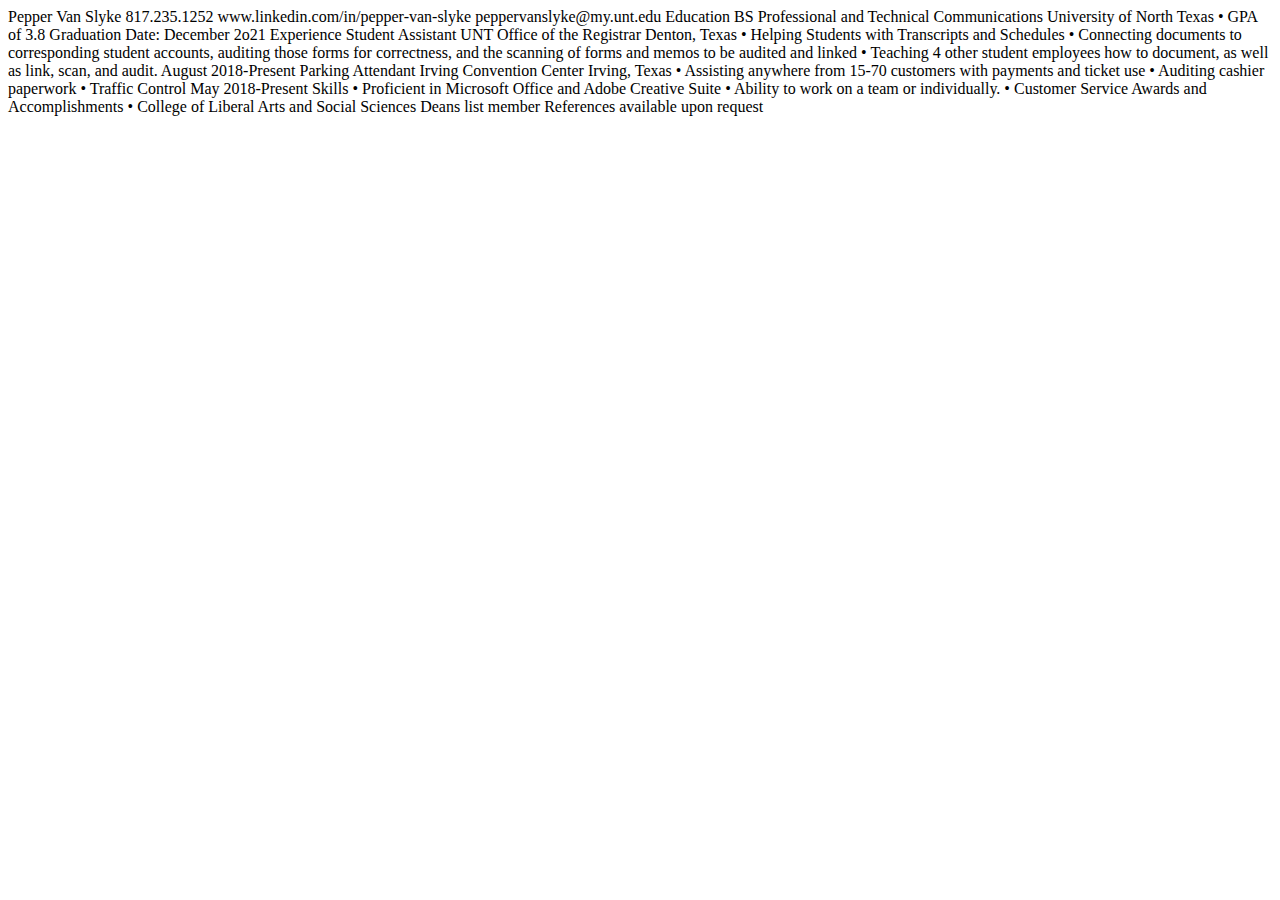
==== Resume.html @ 86b9b0ae "Add files via upload" ====
<!DOCTYPE html>
<html lang="en">
<head>
    <meta charset="UTF-8">
    <meta name="viewport" content="width=device-width, initial-scale=1.0">
    <title>Resume</title>
</head>
<body>
    Pepper Van Slyke
817.235.1252	www.linkedin.com/in/pepper-van-slyke	peppervanslyke@my.unt.edu

Education
 BS Professional and Technical Communications
University of North Texas
•	GPA of 3.8	Graduation Date: December 2o21
Experience
Student Assistant 
UNT Office of the Registrar
Denton, Texas
•	Helping Students with Transcripts and Schedules
•	Connecting documents to corresponding student accounts, auditing those forms for correctness, and the scanning of forms and memos to be audited and linked
•	Teaching 4 other student employees how to document, as well as link, scan, and audit.	 August 2018-Present

Parking Attendant
Irving Convention Center
Irving, Texas
•	Assisting anywhere from 15-70 customers with payments and ticket use
•	Auditing cashier paperwork
•	Traffic Control 	May 2018-Present
Skills
•	Proficient in Microsoft Office and Adobe Creative Suite 
•	Ability to work on a team or individually. 
•	Customer Service
Awards and Accomplishments
•	College of Liberal Arts and Social Sciences Deans list member 

References available upon request

    
</body>
</html>
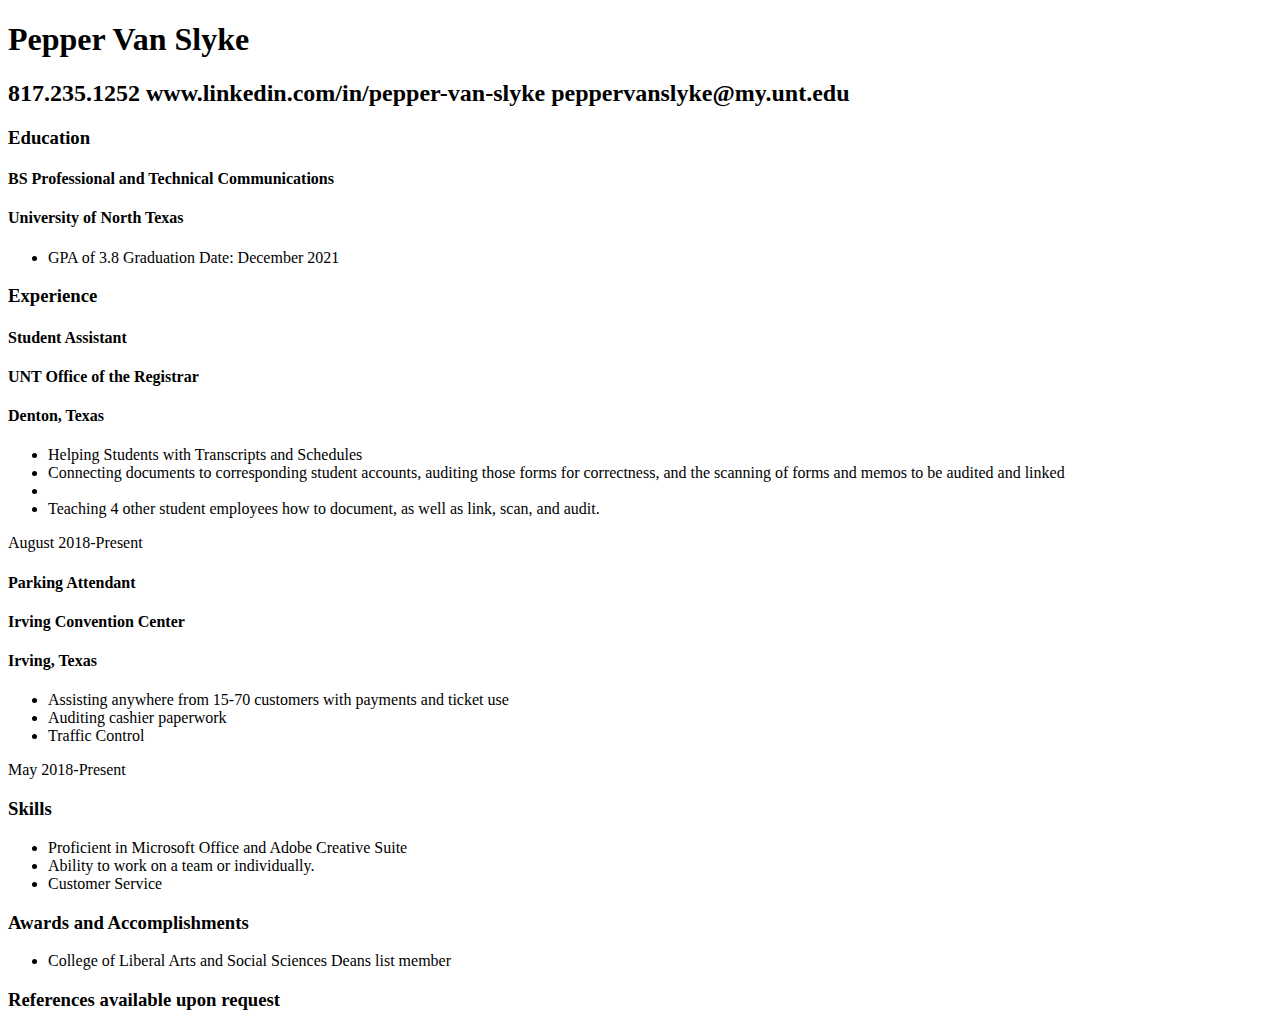
==== commit ec35dcf4: "Add files via upload" ====
--- a/Resume.html
+++ b/Resume.html
@@ -6,36 +6,43 @@
     <title>Resume</title>
 </head>
 <body>
-    Pepper Van Slyke
-817.235.1252	www.linkedin.com/in/pepper-van-slyke	peppervanslyke@my.unt.edu
-
-Education
- BS Professional and Technical Communications
-University of North Texas
-•	GPA of 3.8	Graduation Date: December 2o21
-Experience
-Student Assistant 
-UNT Office of the Registrar
-Denton, Texas
-•	Helping Students with Transcripts and Schedules
-•	Connecting documents to corresponding student accounts, auditing those forms for correctness, and the scanning of forms and memos to be audited and linked
-•	Teaching 4 other student employees how to document, as well as link, scan, and audit.	 August 2018-Present
-
-Parking Attendant
-Irving Convention Center
-Irving, Texas
-•	Assisting anywhere from 15-70 customers with payments and ticket use
-•	Auditing cashier paperwork
-•	Traffic Control 	May 2018-Present
-Skills
-•	Proficient in Microsoft Office and Adobe Creative Suite 
-•	Ability to work on a team or individually. 
-•	Customer Service
-Awards and Accomplishments
-•	College of Liberal Arts and Social Sciences Deans list member 
-
-References available upon request
-
-    
+<h1 class="name">Pepper Van Slyke</h1>
+<h2 class="contact">817.235.1252	www.linkedin.com/in/pepper-van-slyke	peppervanslyke@my.unt.edu</h2>
+<h3>Education</h3>
+<h4>BS Professional and Technical Communications</h4>
+<h4>University of North Texas</h4>
+    <ul>
+        <li>GPA of 3.8	Graduation Date: December 2021</li>
+    </ul>
+<h3>Experience</h3>
+<h4>Student Assistant</h4>
+<h4>UNT Office of the Registrar</h4>
+<h4>Denton, Texas</h4>
+    <ul>
+        <li>Helping Students with Transcripts and Schedules</li>
+        <li>Connecting documents to corresponding student accounts, auditing those forms for correctness, and the scanning of forms and memos to be audited and linked<li>
+        <li>Teaching 4 other student employees how to document, as well as link, scan, and audit.</li>	 
+    </ul>August 2018-Present
+<h4>Parking Attendant</h4>
+<h4>Irving Convention Center</h4>
+<h4>Irving, Texas</h4>
+    <ul>
+        <li>Assisting anywhere from 15-70 customers with payments and ticket use</li>
+        <li>Auditing cashier paperwork</li>
+        <li>Traffic Control</li> 	
+    </ul>May 2018-Present
+<h3>Skills</h3>
+    <ul>
+        <li>Proficient in Microsoft Office and Adobe Creative Suite</li>
+        <li>Ability to work on a team or individually.</li>
+        <li>Customer Service</li>
+    </ul>
+<h3>Awards and Accomplishments</h3>
+    <ul>
+        <li>College of Liberal Arts and Social Sciences Deans list member</li>
+    </ul>
+<footer>
+    <h3>References available upon request</h3>
+</footer>  
 </body>
 </html>